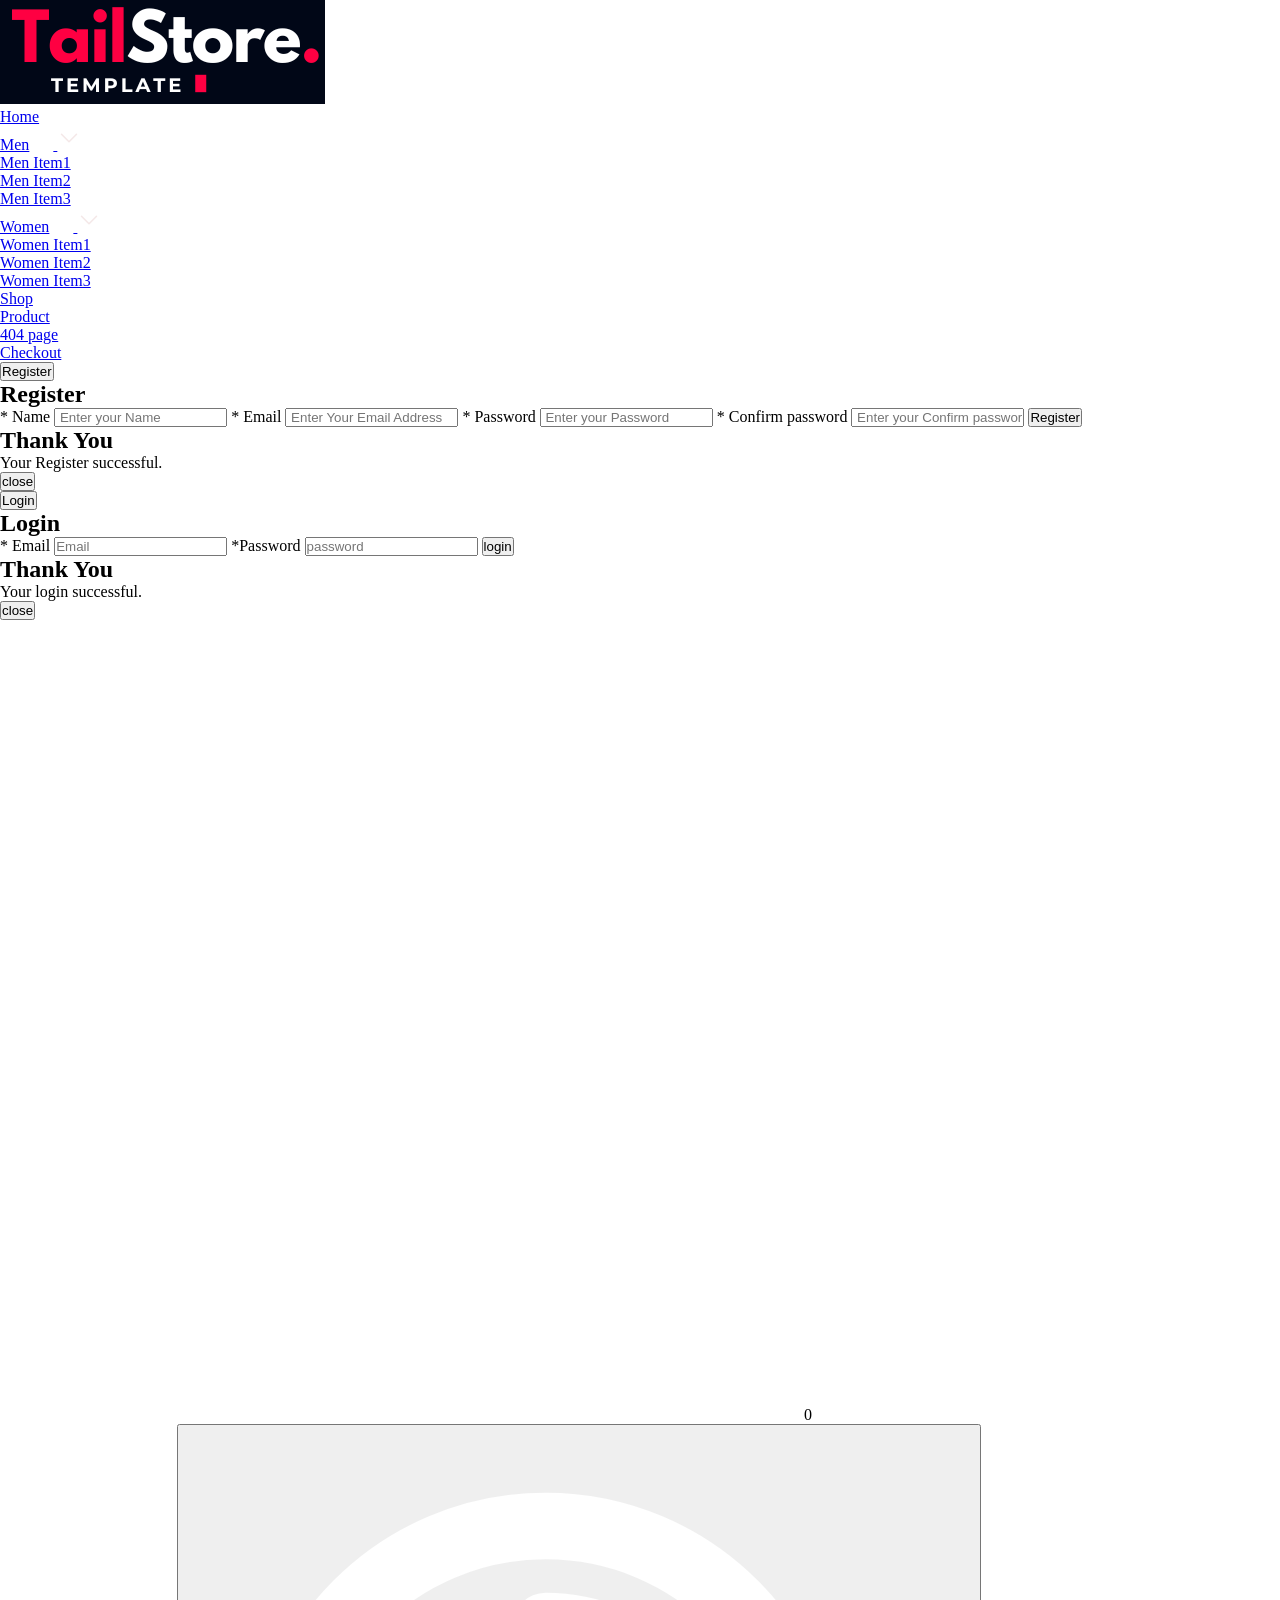
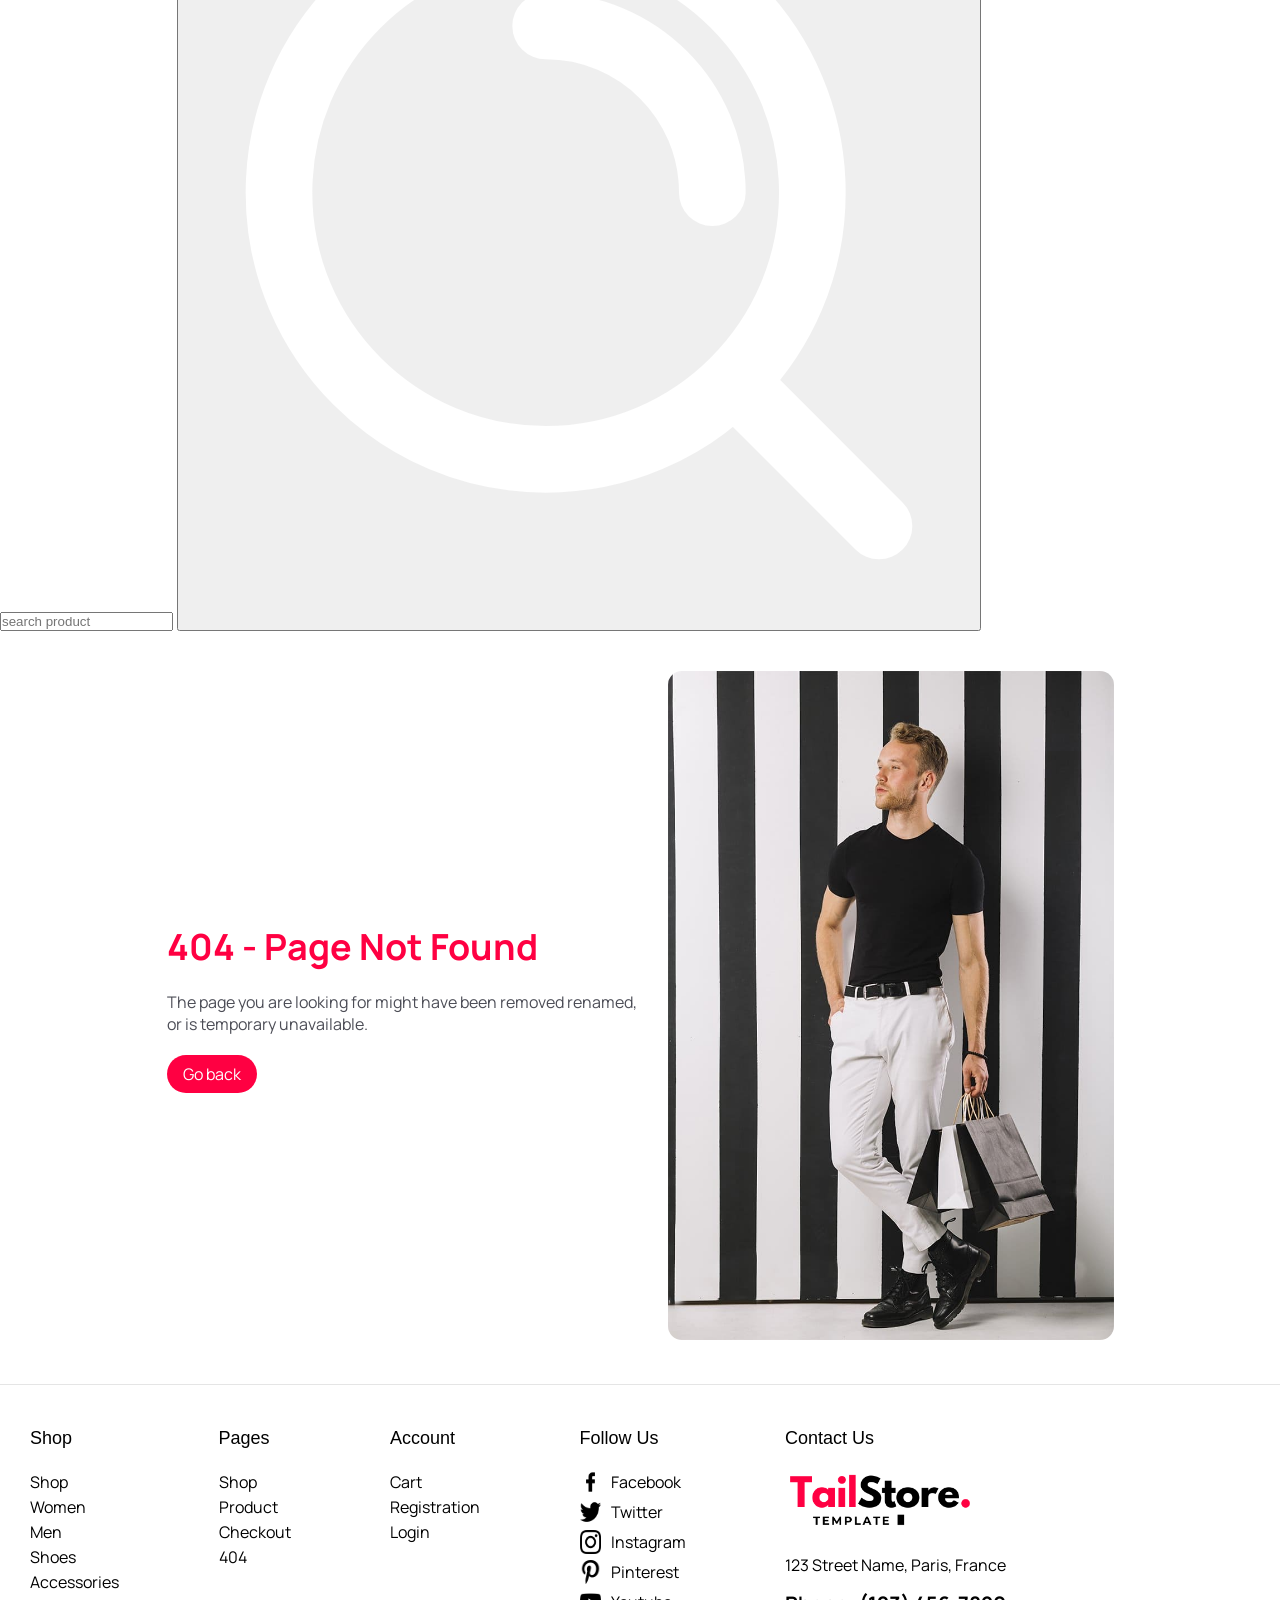
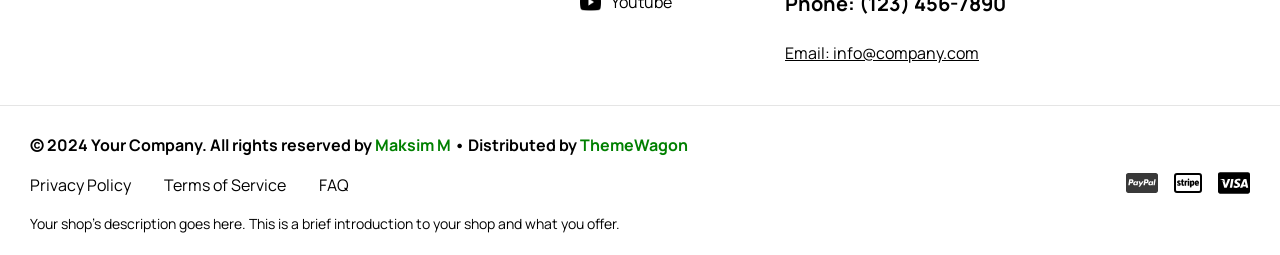
==== 404-page/page.html @ 040691a4 "my first testing project" ====
<!DOCTYPE html>
<html lang="en">
<head>
    <meta charset="UTF-8">
    <meta name="viewport" content="width=device-width, initial-scale=1.0">
    <title>Document</title>
    <link rel="stylesheet" href="page.css">
    <link rel="stylesheet" href="../Header/header.css">
    <link rel="stylesheet" href="../Footer/footer.css">
</head>
<body>



<header id="header"></header>







    <!--page-section-->
    <div class="page-section">
        <div class="page-container">
            <div class="page-text-heading">
                <h2 class="page-text">404 - Page Not Found</h2>
                <p class="page-content">The page you are looking for might have been removed renamed, or is temporary unavailable.</p>
                <button  onclick="window.location.href='../home-page/home.html';" class="page-content-button">Go back</button>
            </div>

            <!--iamge-->
            <div class="image-section">
            
            <img src="../Assets/customer-stories-blog.jpg">
            </div>
        </div>
    </div>


<footer id="footer"></footer>

    

    <script>


function include(file, elementId) {
    fetch(file)
        .then(response => response.text())
        .then(data => {
            document.getElementById(elementId).innerHTML = data;
        })
        .catch(error => {
            console.log("Error:", error);
        });
}

include("../Header/header.html", "header");

include("../Footer/footer.html", "footer"); 


    </script>










<script src="../Header/header.js"></script>

</body>
</html>
---- 404-page/page.css ----
@import url('https://fonts.googleapis.com/css2?family=Manrope:wght@200..800&display=swap');

*{
    padding: 0;
    margin: 0;
    box-sizing: border-box;
}









/*page section*/
.page-section{
    padding: 40px;
}
.page-container{
    width: 100%;
    display: flex;
    justify-content: center;
    align-items: center;
    gap: 30px;
}
.page-text{
    font-size: 36px;
    font-family: "Manrope",sans-serif;
    color: #ff0042;
    padding-bottom: 20px;
}
.page-content{
    color: #4c4d56;
    font-family: "Manrope",sans-serif;
    font-size: 16px;
    width: 471px;
    padding-bottom: 20px;
}
.page-content-button{
    padding: 8px 16px;
    font-size: 16px;
    color: #fff;
    background: #ff0042;
    font-family: "Manrope",sans-serif;
    cursor: pointer;
    border-radius: 30px;
    border: none;

}
.page-content-button:hover{
    color: #ff0042;
    background: transparent;
    outline: 1px solid #ff0042;
}
/*image section*/

.image-section img{
    width: 446px;
    border-radius: 14px;
}
---- Footer/footer.css ----
*{
    padding: 0;
    margin: 0;
}
/* footer section*/
.footer-section{
    width: 100%;
}
.footer-container{
    width: 100%;
   /*max-width: 1280px;
    margin: 0 auto; */
    padding: 0px; 
}
@media (min-width : 1220px) {
    .footer-container{
        max-width: 1220px;
        margin: 0 auto;
    }
    
}

.footer-line{
    border: none;
    background: #e5e5e5;
    height: 1px;
}
.social-image {
    display: flex;
    gap: 10px;
   transition: transform 0.3s ease;
}
.social-image img{
    width: 21px;
}
.social-image img:hover{
    transform: scale(1.1);
}
.footer-text{
    padding: 40px 0;
    display: flex;
   gap: 20px;
    line-height: 1.5;
    width: 80% !important;
    justify-content: space-between;
}
.nav-heading{
    padding-bottom: 12px;
    font-family: "Monrope", sans-serif;
    font-size: 18px;
    font-weight: 500;
}
.nav-bar{
    display: flex;
    flex-direction: column;
    gap: 6px;
}
.nav-bar ul{
    text-decoration: none;
    list-style: none;
}
.nav-bar li a{
    text-decoration: none;
    color: #000;
    font-family: "Manrope", sans-serif;
    font-size: 16px;
}
.nav-bar li a:hover{
    color: #ff0050;
}
.nav-bar a{
    text-decoration: none;
    color: #000;
    font-family: "Manrope", sans-serif;
    font-size: 16px;
}
.nav-bar a:hover{
    color: #ff0050;
}
.image-tails img{
    width: 188px;
}
.contact-text{
    display: flex;
    flex-direction: column;
    gap: 12px;
}
.contact-heading{
    font-family: "Manrope", sans-serif;
    font-size: 20px;
}
.contact-text p{
    padding-top: 10px;
    font-family: "Manrope",sans-serif;
}
.contact-text .email a{
    font-family: "Manrope", sans-serif;
    font-size: 16px;
    text-decoration: underline;
    color: #000;
}

/* footer bar*/
.footer-bar-section{
    padding-bottom: 22px;
}
.footer-bar-container{
    width: 100%;
  /*  max-width: 1140px;
    margin: 0 auto; */ 
    padding: 0px;
    display: flex;
    justify-content: space-between;
    align-items: center;
}
@media (min-width : 1220px) {
    .footer-bar-container{
        max-width: 1220px;
        margin: 0 auto;
    }
    
}



.footer-bar-heading{
    font-size: 16px;
    font-family: "Manrope", sans-serif;
}
.footer-bar-text{
    display: flex;
    flex-direction: column;
    gap: 18px;
}
.footer-bar{
    border: none;
    background: #e5e5e5;
    height: 1px;
    margin-bottom: 28px;
}
.nav-bar-2 ul{
    display: flex;
    justify-content: start;
    gap: 33px;
    list-style: none;
}
.nav-bar-2 li a{
    text-decoration: none;
    color: #000;
    font-family: "Manrope", sans-serif;
    font-size: 16px;
}
.my-link{
    text-decoration: none;
    color: #008000;
}
.nav-bar-2 li a:hover{
    color: #ff0050;
}
.footer-2-text{
    font-size: 14px;
    font-family: "Manrope", sans-serif;
}
.footer-image img{
    width: 32px;
}
.footer-image{
    display: flex;
    justify-content: end;
    gap: 14px;
}
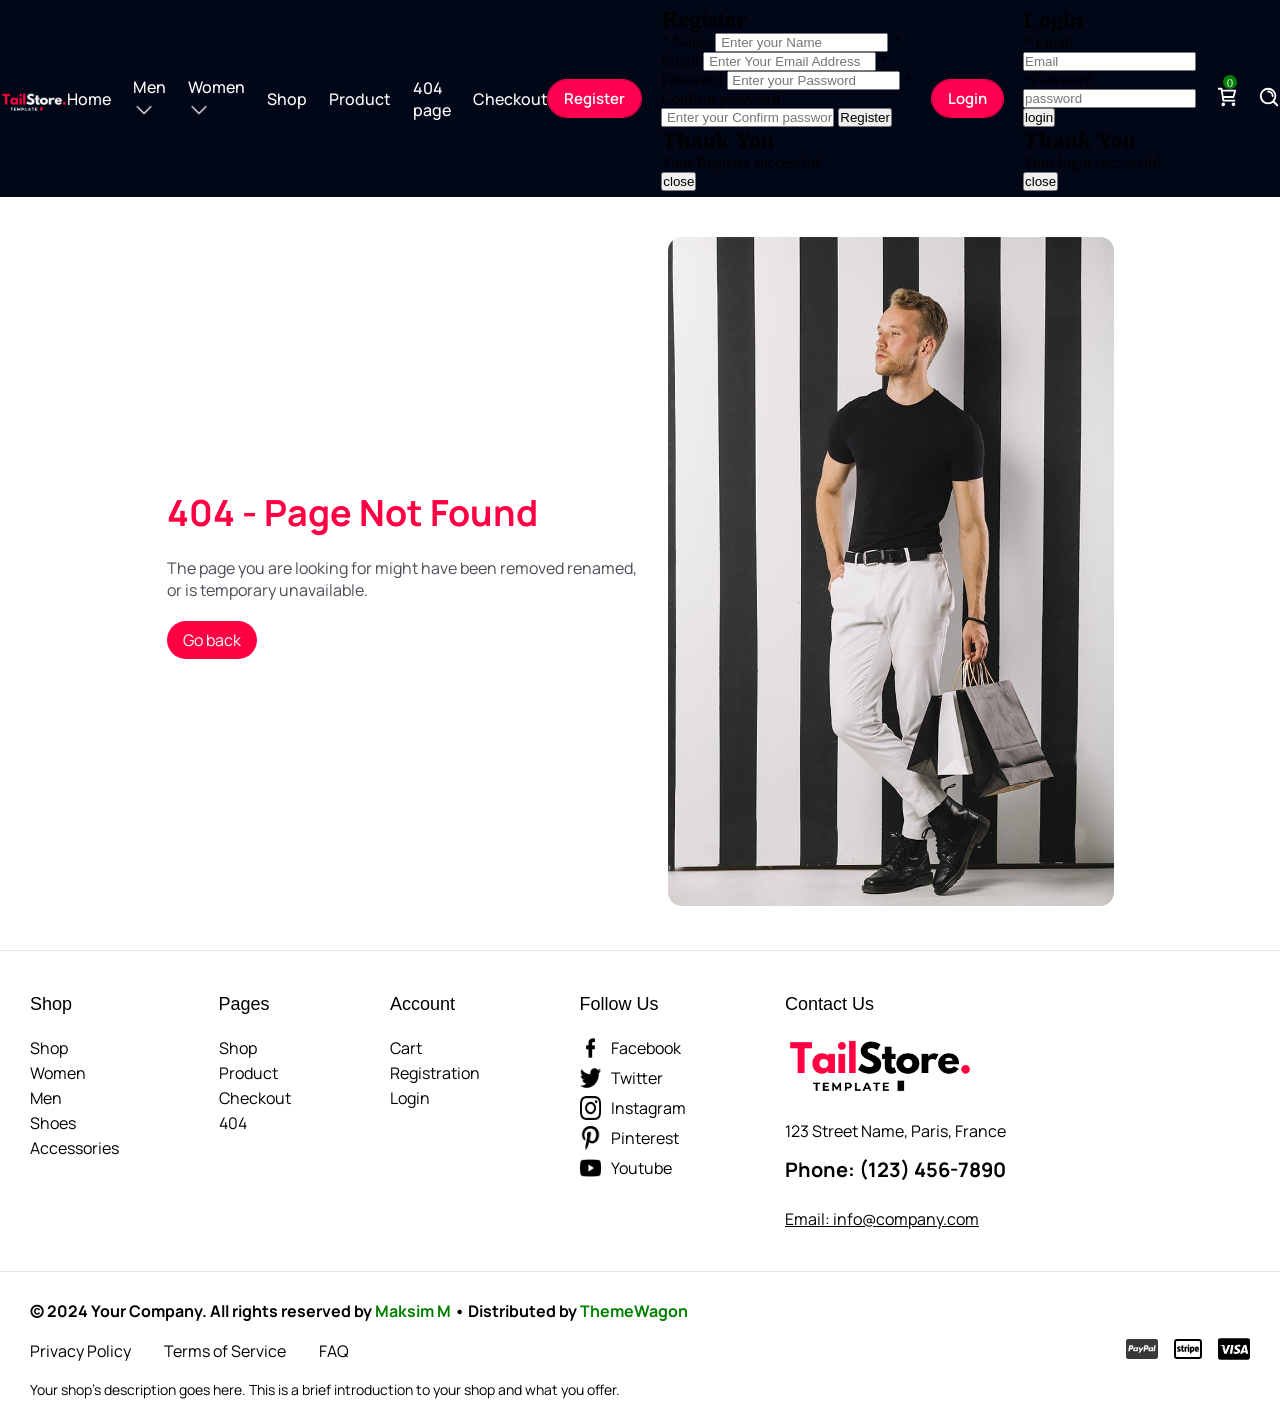
==== commit 4f56b116: "tail store" ====
--- a/404-page/page.html
+++ b/404-page/page.html
@@ -5,7 +5,7 @@
     <meta name="viewport" content="width=device-width, initial-scale=1.0">
     <title>Document</title>
     <link rel="stylesheet" href="page.css">
-    <link rel="stylesheet" href="../Header/header.css">
+   <link rel="stylesheet" href="../Header/header.css">
     <link rel="stylesheet" href="../Footer/footer.css">
 </head>
 <body>
--- a/Header/header.css
+++ b/Header/header.css
@@ -0,0 +1,254 @@
+.tailstore-section{
+    width: 100%;
+    background: #010717;
+    position: sticky;
+    top: 0;
+    z-index: 3;
+}
+.tailstore-container{
+width: 100%;
+/* max-width: 1240px; */
+/* margin: 0 auto; */
+display: flex;
+justify-content: space-between;
+padding: 6px 0;
+align-items: center;
+}
+
+@media (min-width : 1280px) {
+    .tailstore-container{
+        max-width: 1280px;
+        margin: 0 auto;
+    }
+    
+}
+
+.tail-text-image img{
+    width: 100%;
+    padding-top: 12px;
+    max-width: 175px;
+}
+/* NAVIGATION */
+.nav ul li{
+    position: relative;
+}
+.nav li img{
+    width: 22px;
+    vertical-align: middle;
+   
+}
+
+.arrow-up{
+ display: none;
+}
+.men-item-box{
+    background: #fff !important;
+}
+.men-item-box li a{
+    color: #000 !important;
+}
+.men-item-box li a:hover{
+    color: #fff !important;
+}
+.men-item-box {
+    display: flex;
+    flex-direction: column;
+    font-size: 16px;
+    font-family: "Manrope", Sans-serif;
+    position:absolute;
+    top: 4px;
+    border: 1px solid #fff;
+    border-radius: 5px;
+    padding: 23px;
+    width: 170px;
+    background: #ffffff3b;
+}
+.men-item-box li:hover{
+    background: #ff003d;
+    border-radius: 10px;
+    padding: 10px 20px;
+}
+.men-nav:hover .Men-item {
+    display: block !important;
+}
+
+.Men-item{
+    display: none;
+    position: relative;
+}
+
+.men-nav:hover .arrow-down{
+    display: none;
+}
+
+.men-nav:hover .arrow-up {
+    display: inline-block;
+}
+
+
+
+
+/*women-nav*/
+.Women-item-box {
+    display: flex;
+    flex-direction: column;
+    font-size: 16px;
+    font-family: "Manrope", Sans-serif;
+    position:absolute;
+    top: 4px;
+    border: 1px solid #fff;
+    border-radius: 5px;
+    padding: 23px;
+    width: 170px;
+    background: #ffffff3b;
+}
+
+.Women-item-box{
+    background: #fff !important;
+}
+.Women-item-box li a{
+    color: #000 !important;
+}
+.Women-item-box li a:hover{
+    color: #fff !important;
+}
+
+
+
+.Women-item-box li:hover{
+    background: #ff003d;
+    border-radius: 10px;
+    padding: 5px 10px;
+}
+
+.Women-nav:hover .Women-item {
+    display: block !important;
+}
+.Women-nav:hover .arrow-down {
+    display: none;
+}
+
+.Women-nav:hover .arrow-up {
+    display: inline-block;
+}
+
+
+.Women-item{
+    display: none;
+    position: relative;
+}
+.arrow-up {
+    display: none;
+}
+
+
+
+
+
+
+.nav ul {
+    display: flex;
+    align-items: center;
+    gap: 22px;
+    list-style: none;
+}
+
+.nav ul li a {
+    color: #fff;
+    text-decoration: none;
+    font-family: "Manrope", sans-serif;
+    font-size: 16px;
+    font-weight: 500;
+}
+/* BUTTON + ICON */
+.button{
+    display: flex;
+    align-items: center;
+    gap: 20px;
+}
+
+.bttn{
+    display: flex;
+    gap: 16px;
+}
+
+.bttn{
+    color: #fff;
+    background: #ff0050;
+    text-decoration: none;
+    font-family: "Manrope", sans-serif;
+    font-size: 15px;
+    font-weight: 600;
+    padding: 8px 16px;
+    border-radius: 30px;
+    outline: 1px solid #ff0050;
+    border: none;
+    cursor: pointer;
+}
+
+.bttn:hover{
+    background: #010717;
+    color: #ff0050;
+}
+
+
+/* ICON */
+.icon {
+    display: flex;
+    align-items: center;
+    gap: 20px;
+}
+
+.icon-1 img ,
+.icon-2 img {
+    width: 22px;
+    height: 22px;
+}
+    .icon-1 img {
+     transition: transform 0.3s ease;
+     cursor: pointer;
+}
+.icon-1:hover img,
+.icon-2:hover img{
+    transform: scale(1.3);
+}
+.icon-1{
+    position: relative;
+}
+
+#cartcount{
+    position: absolute;
+    top: -11px;
+    right: 1px;
+    color: #e5e5e5;
+    font-size: 13px;
+    background: #008000;
+    width: 14px;
+    height: 14px;
+    border-radius: 15px;
+    text-align: center;
+}
+
+.icon-2{
+    border: none;
+    display: flex;
+    justify-content: center;
+    align-items: center;
+}
+
+#search-Input {  
+    width: 200px;
+    padding: 10px;
+    outline: none;
+    border: none;
+    display: none;
+    border-radius: 12px;
+}
+.search-button{
+    background:none;
+    border: none;
+    cursor: pointer;
+}
+#search-Input.show{
+    display: block;
+}
